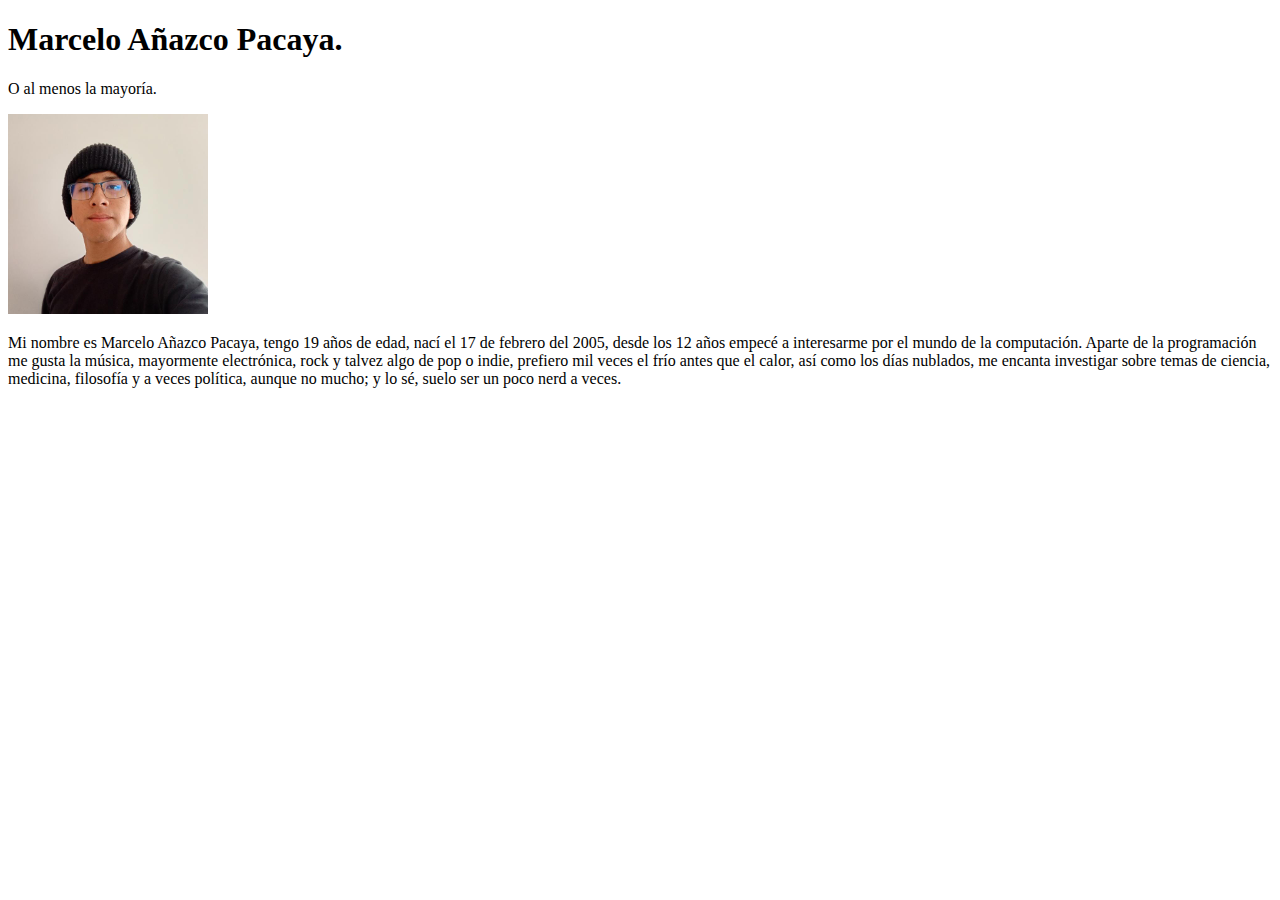
==== index.html @ 68717a3a "Upload" ====
<!DOCTYPE html>
<html lang="es">

<head>
    <meta charset="UTF-8" />
    <meta name="viewport" content="width=device-width, initial-scale=1.0" />
    <link rel="stylesheet" href="style.css" />
    <title>Marcelo Añazco</title>
</head>

<body>
    <h1>
        Marcelo Añazco Pacaya.
    </h1>
    <p>
        O al menos la mayoría.
    </p>
    <meta name="keywords" content="Marcelo, Añazco, Pacaya, software, developer, programmer, python, Computer Science, SWE, ">
    <img src="img.jpeg" alt="Hola" width="200" height="200">
    <p>
        Mi nombre es Marcelo Añazco Pacaya, tengo 19 años de edad, nací el 17 de febrero del 2005, desde los 12 años empecé a interesarme por el mundo de la computación. Aparte de la programación me gusta la música, mayormente electrónica, rock y talvez algo de pop o indie, prefiero mil veces el frío antes que el calor, así como los días nublados, me encanta investigar sobre temas de ciencia, medicina, filosofía y a veces política, aunque no mucho; y lo sé, suelo ser un poco nerd a veces.
    </p>
  <script src=" script.js"></script>
</body>

</html>
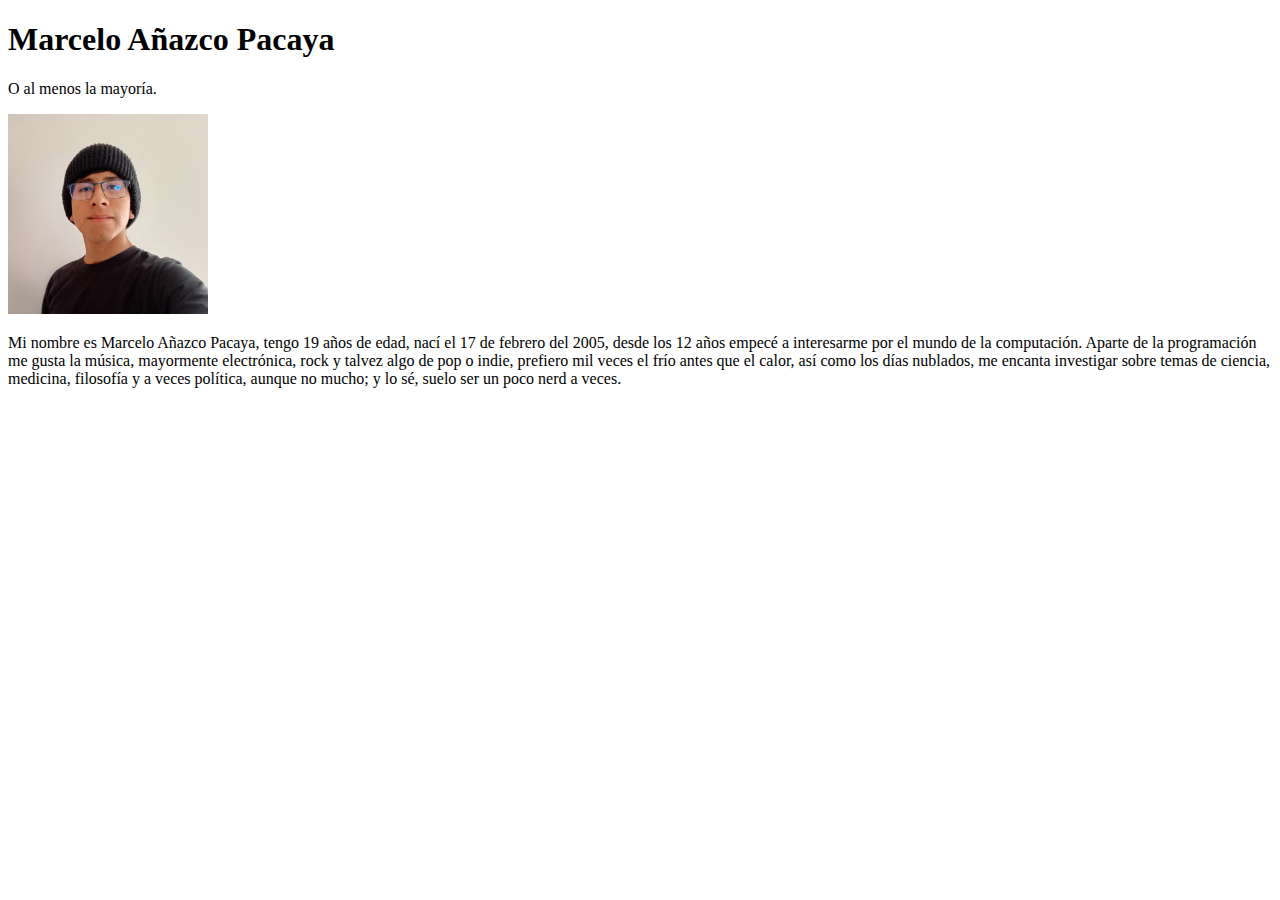
==== commit 9ada2e05: "Dot" ====
--- a/index.html
+++ b/index.html
@@ -10,7 +10,7 @@
 
 <body>
     <h1>
-        Marcelo Añazco Pacaya.
+        Marcelo Añazco Pacaya
     </h1>
     <p>
         O al menos la mayoría.
@@ -23,4 +23,4 @@
   <script src=" script.js"></script>
 </body>
 
-</html>+</html>
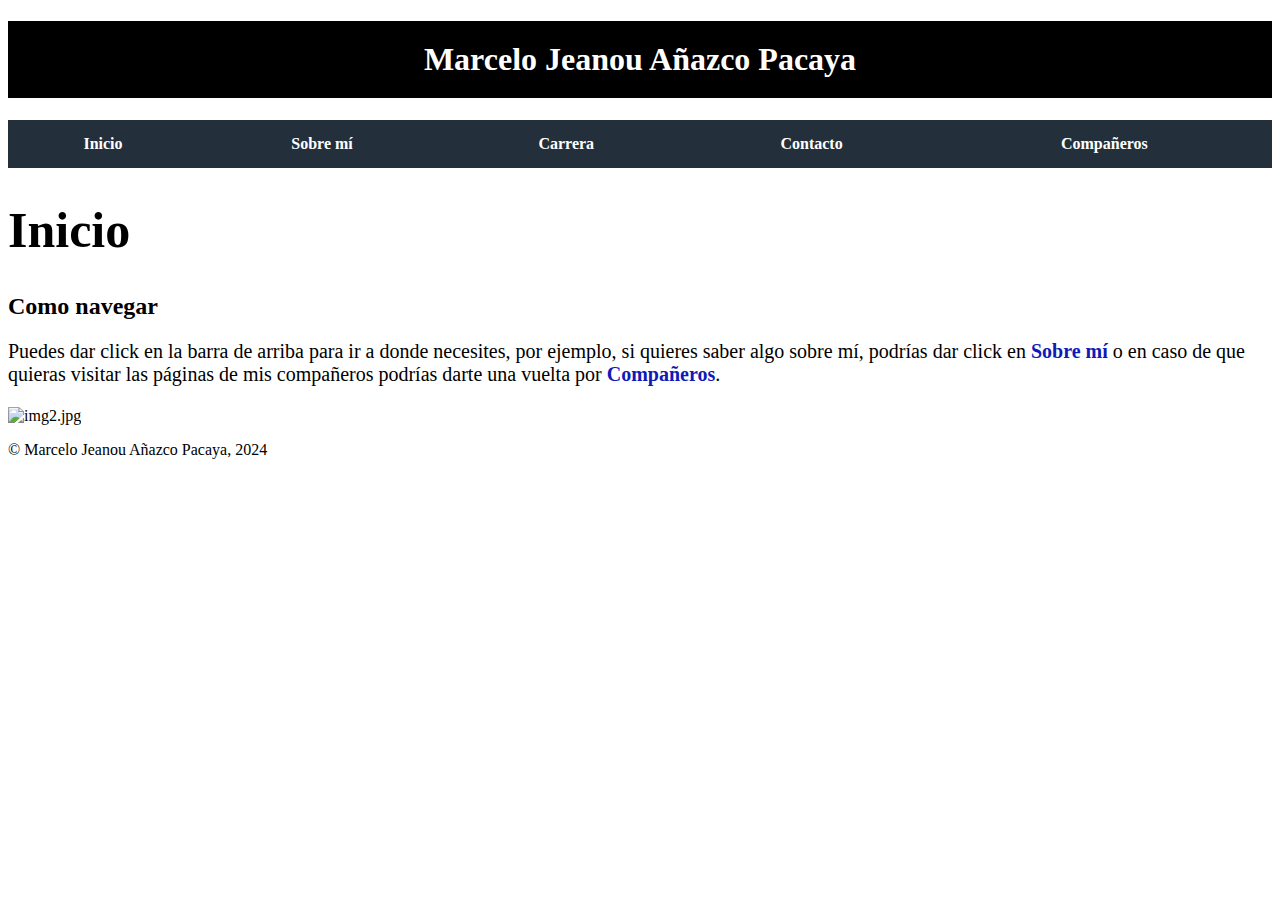
==== commit 1f5d111f: "más detalles" ====
--- a/index.html
+++ b/index.html
@@ -2,25 +2,47 @@
 <html lang="es">
 
 <head>
-    <meta charset="UTF-8" />
-    <meta name="viewport" content="width=device-width, initial-scale=1.0" />
-    <link rel="stylesheet" href="style.css" />
-    <title>Marcelo Añazco</title>
+	<link rel="icon" href="icon.ico" type="image/x-icon">
+	<meta charset="UTF-8" />
+	<meta name="viewport" content="width=device-width, initial-scale=1.0" />
+	<link rel="stylesheet" href="style.css" />
+	<title>Marcelo Añazco</title>
 </head>
 
+<header>
+	<h1 style="text-align: center; color: white; background-color: black; padding: 20px;">
+	    Marcelo Jeanou Añazco Pacaya
+	</h1>
+</header>
+
 <body>
-    <h1>
-        Marcelo Añazco Pacaya
-    </h1>
-    <p>
-        O al menos la mayoría.
-    </p>
-    <meta name="keywords" content="Marcelo, Añazco, Pacaya, software, developer, programmer, python, Computer Science, SWE, ">
-    <img src="img.jpeg" alt="Hola" width="200" height="200">
-    <p>
-        Mi nombre es Marcelo Añazco Pacaya, tengo 19 años de edad, nací el 17 de febrero del 2005, desde los 12 años empecé a interesarme por el mundo de la computación. Aparte de la programación me gusta la música, mayormente electrónica, rock y talvez algo de pop o indie, prefiero mil veces el frío antes que el calor, así como los días nublados, me encanta investigar sobre temas de ciencia, medicina, filosofía y a veces política, aunque no mucho; y lo sé, suelo ser un poco nerd a veces.
-    </p>
-  <script src=" script.js"></script>
+	<table width="100%" cellspacing="5" cellpadding="10" style="background-color: rgb(35,48,59);">
+		<tr>
+			<td align="center"><a href="index.html" style="color: rgb(255,255,255); text-decoration: none;" onclick=this.style.color = rgb(255,255,255);><b>Inicio</b></a></td>
+			<td align="center"><a href="aboutme.html" style="color: rgb(255,255,255); text-decoration: none;" onclick=this.style.color = rgb(255,255,255);><b>Sobre mí</b></a></td>
+			<td align="center"><a href="career.html" style="color: rgb(255,255,255); text-decoration: none;" onclick=this.style.color = rgb(255,255,255);><b>Carrera</b></a></td>
+			<td align="center"><a href="contact.html" style="color: rgb(255,255,255); text-decoration: none;" onclick=this.style.color = rgb(255,255,255);><b>Contacto</b></a></td>
+			<td align="center"><a href="classmates.html" style="color: rgb(255,255,255); text-decoration: none;" onclick=this.style.color = rgb(255,255,255);><b>Compañeros</b></a></td>
+		</tr>
+	</table>
+
+	<meta name="keywords" content="Marcelo, Añazco, Pacaya, software, developer, programmer, python, Computer Science, SWE, ">
+	<h1 style="font-family:calibri; font-size: 50px;">
+		Inicio
+	</h1>
+	<h2 style="font-family:calibri;">
+		Como navegar
+	</h2>
+	<p style="font-family:calibri; font-size: 20px;">
+		Puedes dar click en la barra de arriba para ir a donde necesites, por ejemplo, si quieres saber algo sobre mí,
+		podrías dar click en <a href="aboutme.html" style="color: rgb(15, 26, 184); text-decoration: none;" onclick=this.style.color = rgb(255,255,255);><b>Sobre mí</b></a>
+		o en caso de que quieras visitar las páginas de mis compañeros podrías darte una vuelta por <a href="classmates.html" style="color: rgb(15, 26, 184); text-decoration: none;" onclick=this.style.color = rgb(255,255,255);><b>Compañeros</b></a>.
+	</p>
+	<img align = "center" src="img2.jpg" alt="img2.jpg" width="1200" height="747">
+	<script src=" script.js"></script>
+	<p>
+		© Marcelo Jeanou Añazco Pacaya, 2024
+	</p>
 </body>
 
-</html>
+</html>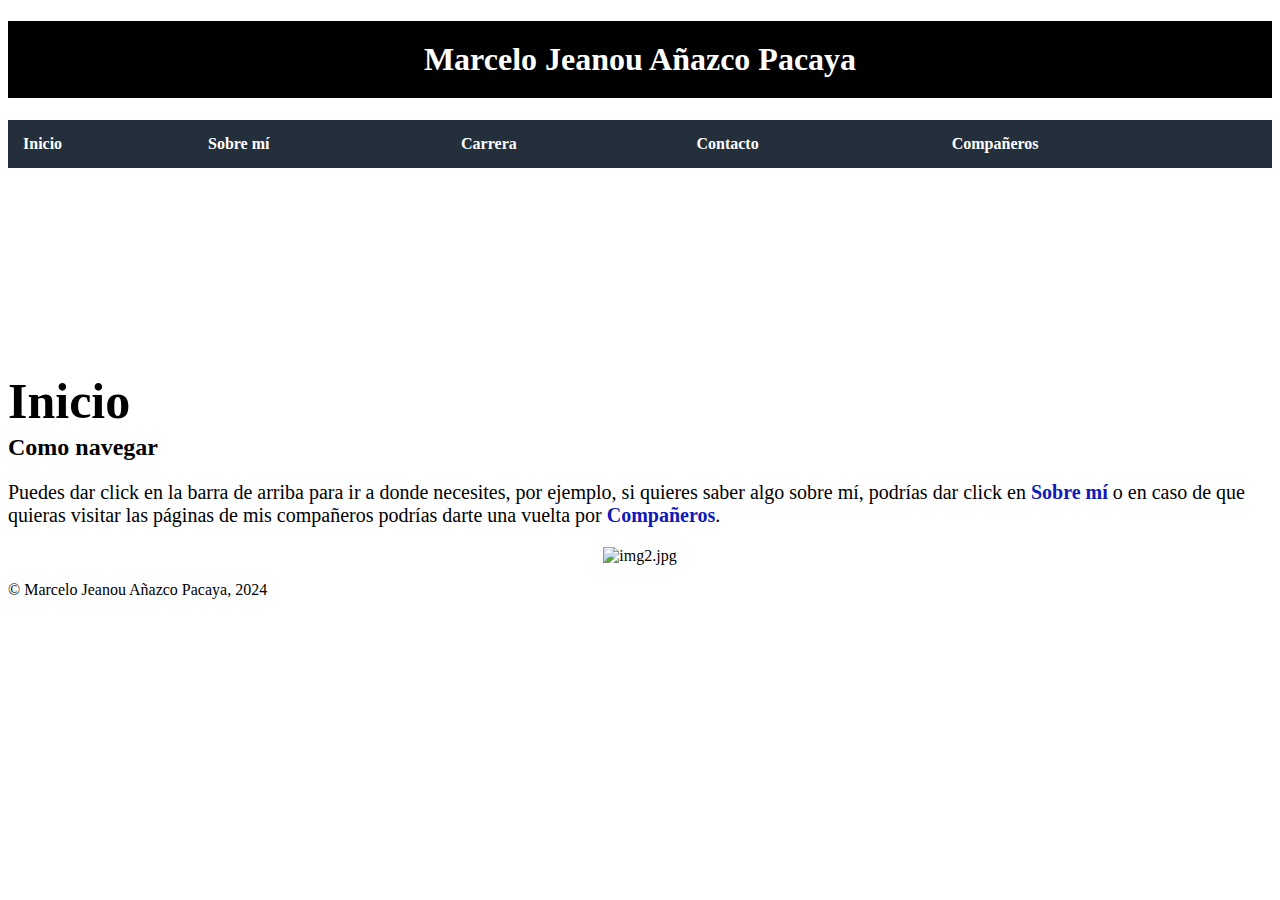
==== commit a1e6ff6c: "Update 22/06/2024 05:26:17" ====
--- a/index.html
+++ b/index.html
@@ -4,33 +4,40 @@
 <head>
 	<link rel="icon" href="icon.ico" type="image/x-icon">
 	<meta charset="UTF-8" />
-	<meta name="viewport" content="width=device-width, initial-scale=1.0" />
+	<meta name="google-site-verification" content="8rzaN0uhwO6fKtPrE_UJ1Dbk8o2fgGOjzh2J0-evBWg" />
 	<link rel="stylesheet" href="style.css" />
-	<title>Marcelo Añazco</title>
+	<title>Marcelo Jeanou Añazco Pacaya</title>
 </head>
 
 <header>
-	<h1 style="text-align: center; color: white; background-color: black; padding: 20px;">
+	<h1 style="text-align: center; color: white; background-color: black; padding: 20px; min-width: 145px;">
 	    Marcelo Jeanou Añazco Pacaya
 	</h1>
 </header>
 
 <body>
-	<table width="100%" cellspacing="5" cellpadding="10" style="background-color: rgb(35,48,59);">
+	<table class="desktop-table" width="100%" cellspacing="5" cellpadding="10" style="background-color: rgb(35,48,59);">
 		<tr>
-			<td align="center"><a href="index.html" style="color: rgb(255,255,255); text-decoration: none;" onclick=this.style.color = rgb(255,255,255);><b>Inicio</b></a></td>
-			<td align="center"><a href="aboutme.html" style="color: rgb(255,255,255); text-decoration: none;" onclick=this.style.color = rgb(255,255,255);><b>Sobre mí</b></a></td>
-			<td align="center"><a href="career.html" style="color: rgb(255,255,255); text-decoration: none;" onclick=this.style.color = rgb(255,255,255);><b>Carrera</b></a></td>
-			<td align="center"><a href="contact.html" style="color: rgb(255,255,255); text-decoration: none;" onclick=this.style.color = rgb(255,255,255);><b>Contacto</b></a></td>
-			<td align="center"><a href="classmates.html" style="color: rgb(255,255,255); text-decoration: none;" onclick=this.style.color = rgb(255,255,255);><b>Compañeros</b></a></td>
+			<td><a href="index.html" style="color: rgb(255,255,255); text-decoration: none;" onclick=this.style.color = rgb(255,255,255);><b>Inicio</b></a></td>
+			<td><a href="aboutme.html" style="color: rgb(255,255,255); text-decoration: none;" onclick=this.style.color = rgb(255,255,255);><b>Sobre mí</b></a></td>
+			<td><a href="career.html" style="color: rgb(255,255,255); text-decoration: none;" onclick=this.style.color = rgb(255,255,255);><b>Carrera</b></a></td>
+			<td><a href="contact.html" style="color: rgb(255,255,255); text-decoration: none;" onclick=this.style.color = rgb(255,255,255);><b>Contacto</b></a></td>
+			<td><a href="classmates.html" style="color: rgb(255,255,255); text-decoration: none;" onclick=this.style.color = rgb(255,255,255);><b>Compañeros</b></a></td>
 		</tr>
 	</table>
+	<div class="mobile-table" width="100%" style="padding: 5px; font-family: Arial;">
+		<p style="text-align: center;"><a href="index.html" style="color: rgb(255,255,255); text-decoration: none;" onclick=this.style.color = rgb(255,255,255);><b>Inicio</b></a></p>
+		<p style="text-align: center;"><a href="aboutme.html" style="color: rgb(255,255,255); text-decoration: none;" onclick=this.style.color = rgb(255,255,255);><b>Sobre mí</b></a></p>
+		<p style="text-align: center;"><a href="career.html" style="color: rgb(255,255,255); text-decoration: none;" onclick=this.style.color = rgb(255,255,255);><b>Carrera</b></a></p>
+		<p style="text-align: center;"><a href="contact.html" style="color: rgb(255,255,255); text-decoration: none;" onclick=this.style.color = rgb(255,255,255);><b>Contacto</b></a></p>
+		<p style="text-align: center;"><a href="classmates.html" style="color: rgb(255,255,255); text-decoration: none;" onclick=this.style.color = rgb(255,255,255);><b>Compañeros</b></a></p>
+	</div>
 
-	<meta name="keywords" content="Marcelo, Añazco, Pacaya, software, developer, programmer, python, Computer Science, SWE, ">
-	<h1 style="font-family:calibri; font-size: 50px;">
+	<meta name="keywords" content="Marcelo, Jeanou, Añazco, Anazco, Pacaya, software, developer, programmer, python, Computer Science, github, SWE, ">
+	<h1 style="font-family:calibri; font-size: 50px; margin-top: 8px; margin-bottom: 4px;">
 		Inicio
 	</h1>
-	<h2 style="font-family:calibri;">
+	<h2 style="font-family:calibri; margin-top: 4px;">
 		Como navegar
 	</h2>
 	<p style="font-family:calibri; font-size: 20px;">
@@ -38,7 +45,10 @@
 		podrías dar click en <a href="aboutme.html" style="color: rgb(15, 26, 184); text-decoration: none;" onclick=this.style.color = rgb(255,255,255);><b>Sobre mí</b></a>
 		o en caso de que quieras visitar las páginas de mis compañeros podrías darte una vuelta por <a href="classmates.html" style="color: rgb(15, 26, 184); text-decoration: none;" onclick=this.style.color = rgb(255,255,255);><b>Compañeros</b></a>.
 	</p>
-	<img align = "center" src="img2.jpg" alt="img2.jpg" width="1200" height="747">
+	<div style="text-align: center;">
+		<img src="img2.jpg" alt="img2.jpg" width="1200" height="747">
+	</div>
+	
 	<script src=" script.js"></script>
 	<p>
 		© Marcelo Jeanou Añazco Pacaya, 2024
